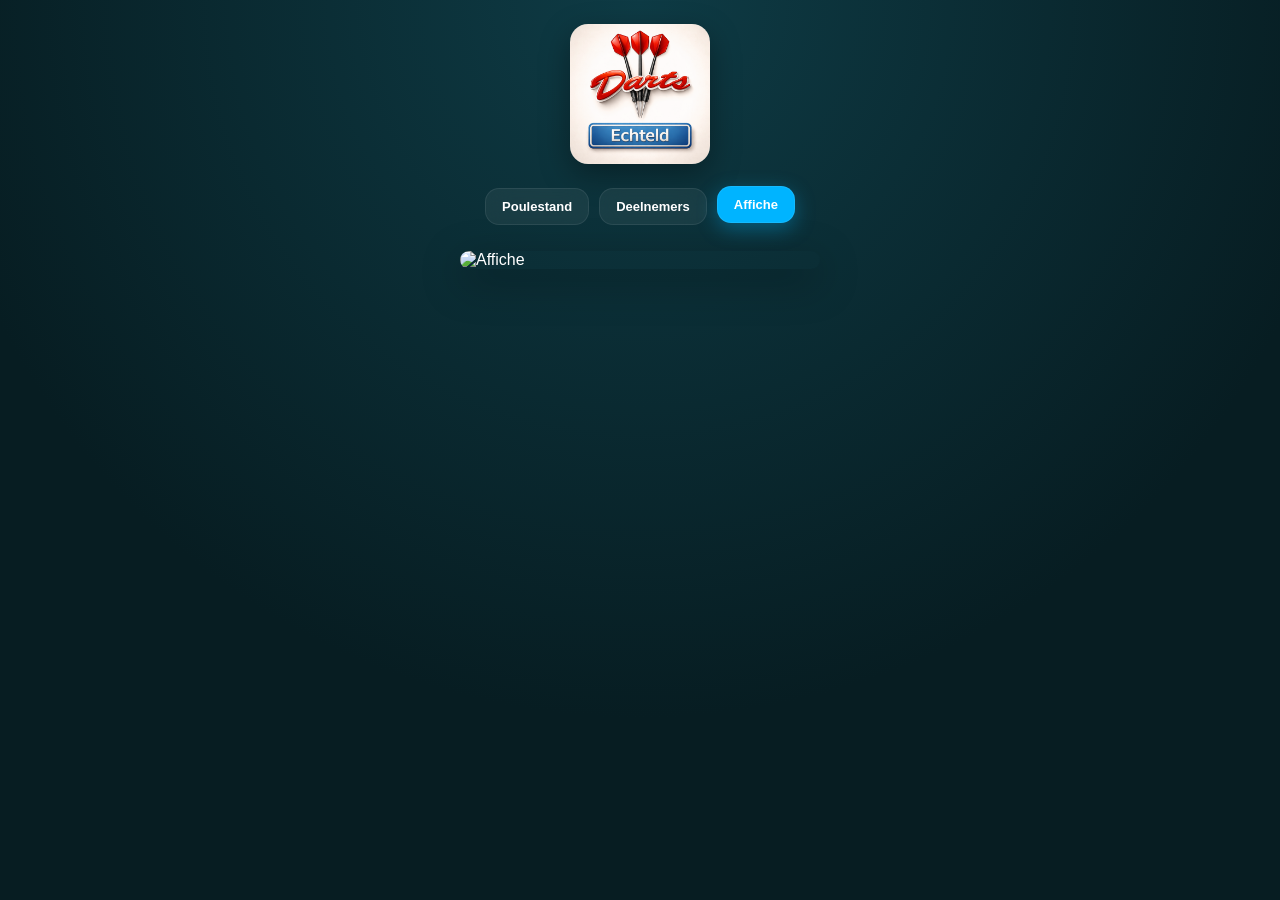
==== Affiche.html @ 4dbf02fc "Rename affiche html to Affiche.html" ====
<!DOCTYPE html>
<html lang="nl">

<head>

<meta charset="UTF-8">

<meta name="viewport"
content="width=device-width, initial-scale=1.0">

<title>Darts Affiche</title>

<link rel="icon"
type="image/png"
href="logo.png">

<link rel="stylesheet"
href="style.css">

</head>

<body>

<div class="page">

  <!-- LOGO -->

  <img
    src="logo.png"
    class="logo-img"
    alt="Darts Echteld"
  >

  <!-- MENU -->

  <div id="menu"></div>

  <!-- AFBEELDING -->

  <div class="affiche-container">

<img
  src="affiche.png"
  class="affiche-img"
  alt="Affiche"
>

  </div>

</div>

<!-- MENU -->

<script src="menu.js"></script>

</body>

</html>
---- style.css ----
:root{
  --bg:#071d22;
  --card:rgba(255,255,255,0.06);
  --card-border:rgba(255,255,255,0.08);
  --accent:#00b4ff;
  --accent-hover:#52cbff;
  --text:#ffffff;
  --muted:#9ec7d3;
}

*{
  box-sizing:border-box;
}

body{
  margin:0;
  min-height:100vh;

  background:
    radial-gradient(
      circle at top,
      #0e3b45 0%,
      #071d22 65%
    );

  color:var(--text);

  font-family:
    Inter,
    Arial,
    sans-serif;
}

/* PAGINA */

.page{
  width:100%;
  max-width:420px;

  margin:0 auto;

  padding:24px 16px 40px;

  display:flex;
  flex-direction:column;
  align-items:center;
}

/* LOGO */

.logo-img{
  display:block;

  width:140px;

  margin:0 auto 24px;

  border-radius:18px;

  box-shadow:
    0 10px 30px
    rgba(0,0,0,0.35);
}

/* MENU */

.menu{
  width:100%;
  max-width:360px;

  display:flex;
  justify-content:center;

  gap:10px;

  margin:0 auto 26px;
}

.menu a{

  padding:10px 16px;

  border-radius:14px;

  text-decoration:none;

  font-size:13px;
  font-weight:600;

  color:white;

  background:var(--card);

  border:1px solid
    var(--card-border);

  backdrop-filter:blur(12px);

  transition:0.2s;
}

.menu a:hover,
.menu a.active{

  background:var(--accent);

  transform:translateY(-2px);

  box-shadow:
    0 6px 20px
    rgba(0,180,255,0.35);
}

/* INFO BLOKKEN */

.info{
  width:100%;
  max-width:360px;

  margin:0 auto 18px;
}

.info th{

  padding:14px;

  font-size:15px;

  background:var(--card);

  border:none;

  border-radius:
    18px 18px 0 0;
}

.info td{

  padding:10px;

  color:var(--muted);

  background:
    rgba(255,255,255,0.03);

  border:none;

  text-align:center;

  border-radius:
    0 0 18px 18px;
}

/* DEELNEMERSLIJST */

.lijst{
  width:100%;
  max-width:360px;

  border-collapse:separate;

  border-spacing:0 8px;

  margin:0 auto 28px;
}

.lijst tr{

  background:var(--card);

  backdrop-filter:blur(10px);

  transition:0.2s;
}

.lijst tr:hover{

  transform:scale(1.01);

  background:
    rgba(255,255,255,0.09);
}

.lijst td{

  border:none;

  padding:14px 12px;

  font-size:14px;
}

.lijst td:first-child{

  width:46px;

  text-align:center;

  color:var(--accent);

  font-weight:700;

  border-radius:
    14px 0 0 14px;
}

.lijst td:nth-child(2){

  width:100%;

  text-align:left;

  font-weight:600;

  border-radius:
    0 14px 14px 0;
}

/* POULES */

/* POULES */

#poules{
  width:100%;
  max-width:360px;
  margin:0 auto;
}

.pool{
  width:100%;
  max-width:360px;

  border-collapse:separate;
  border-spacing:0 10px;

  table-layout:fixed;

  margin:0 auto 26px;
}

.pool tr{
  background:var(--card);

  backdrop-filter:blur(10px);

  transition:0.2s;
}

.pool tr:hover{
  transform:scale(1.01);

  background:
    rgba(255,255,255,0.09);
}

.pool th{
  background:var(--card);
  border:none;
  padding:14px;
  font-size:15px;
  text-align:center;
}

.pool td{
  border:none;

  padding:14px 12px;

  font-size:14px;
}

/* eerste kolom */

.pool td:first-child{
  width:55%;

  text-align:left;

  font-weight:600;

  border-radius:
    14px 0 0 14px;
}

/* overige kolommen */

.pool td:not(:first-child){
  width:11.25%;

  text-align:center;
}

/* laatste kolom */

.pool td:last-child{
  border-radius:
    0 14px 14px 0;
}

/* titelrij */

.pool tr:first-child th:first-child{
  border-radius:18px;
}

.pool tr:nth-child(2) th:first-child{
  border-radius:14px 0 0 14px;
}

.pool tr:nth-child(2) th:last-child{
  border-radius:0 14px 14px 0;
}



/* STATUS */

.melding{

  text-align:center;

  color:var(--muted);

  padding:30px 0;
}


/* AFFICHE */

.affiche-container{
  width:100%;
  max-width:360px;

  display:flex;
  justify-content:center;

  margin:0 auto;
}

.affiche-img{
  width:100%;

  border-radius:22px;

  box-shadow:
    0 12px 40px
    rgba(0,0,0,0.35);

  object-fit:cover;
}
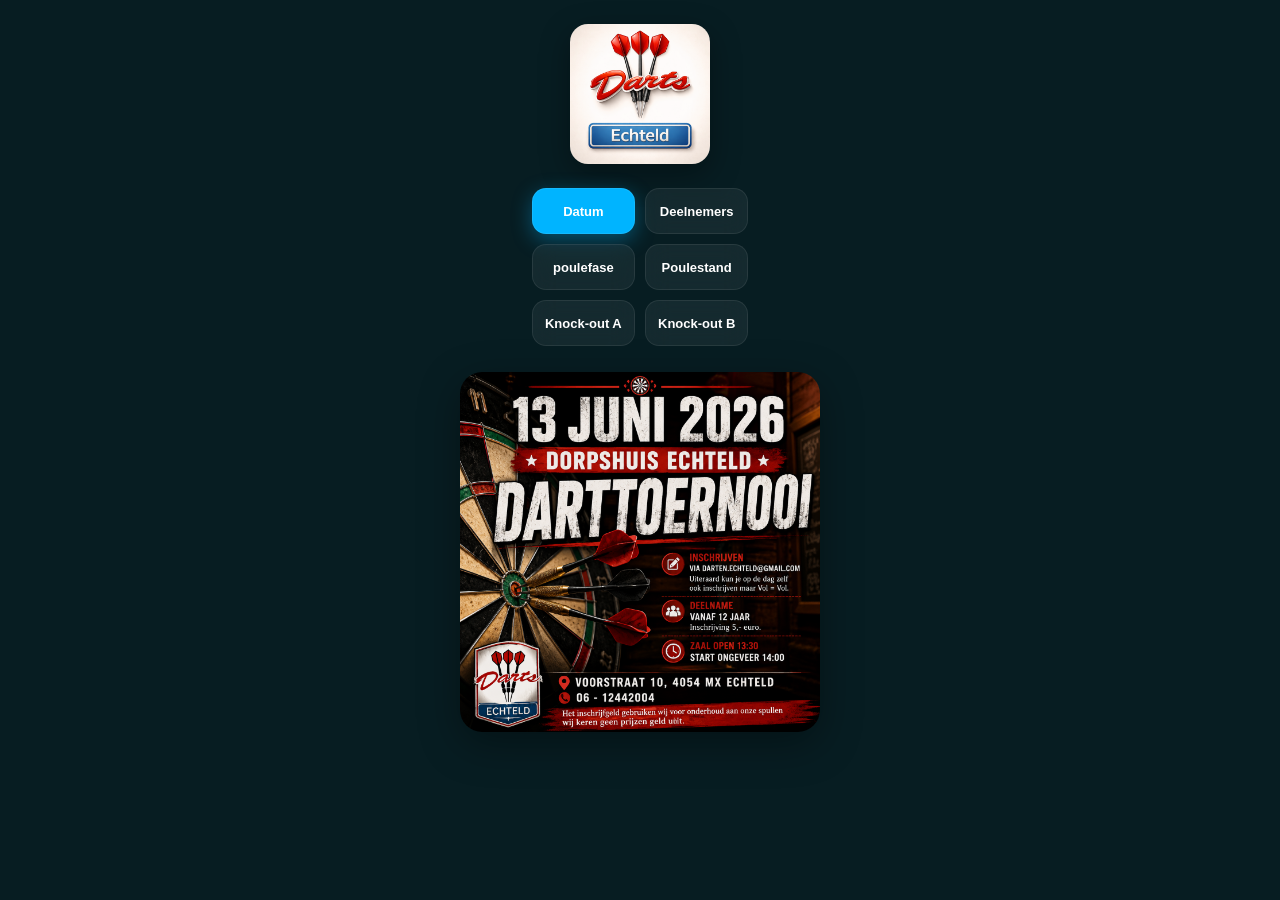
==== commit 3aa70848: "Update Affiche.html" ====
--- a/Affiche.html
+++ b/Affiche.html
@@ -14,8 +14,7 @@
 type="image/png"
 href="logo.png">
 
-<link rel="stylesheet"
-href="style.css">
+<link rel="stylesheet" href="style.css?v=2">
 
 </head>
 
--- a/style.css
+++ b/style.css
@@ -12,9 +12,25 @@
   box-sizing:border-box;
 }
 
+html,
 body{
   margin:0;
-  min-height:100vh;
+  padding:0;
+  min-height:100%;
+  background:#071d22;
+}
+
+body{
+  color:var(--text);
+  font-family:Inter, Arial, sans-serif;
+  overflow-x:hidden;
+}
+
+body::before{
+  content:"";
+  position:fixed;
+  inset:0;
+  z-index:-1;
 
   background:
     radial-gradient(
@@ -22,20 +38,13 @@
       #0e3b45 0%,
       #071d22 65%
     );
-
-  color:var(--text);
-
-  font-family:
-    Inter,
-    Arial,
-    sans-serif;
 }
 
 /* PAGINA */
 
 .page{
   width:100%;
-  max-width:420px;
+  max-width:560px;
 
   margin:0 auto;
 
@@ -68,20 +77,25 @@
   width:100%;
   max-width:360px;
 
+  display:grid;
+  grid-template-columns:1fr 1fr;
+  gap:10px;
+
+  margin:0 auto 26px;
+}
+
+.menu a{
+  min-height:46px;
+
   display:flex;
+  align-items:center;
   justify-content:center;
 
-  gap:10px;
-
-  margin:0 auto 26px;
-}
-
-.menu a{
-
-  padding:10px 16px;
+  padding:10px 12px;
 
   border-radius:14px;
 
+  text-align:center;
   text-decoration:none;
 
   font-size:13px;
@@ -91,8 +105,7 @@
 
   background:var(--card);
 
-  border:1px solid
-    var(--card-border);
+  border:1px solid var(--card-border);
 
   backdrop-filter:blur(12px);
 
@@ -101,10 +114,7 @@
 
 .menu a:hover,
 .menu a.active{
-
   background:var(--accent);
-
-  transform:translateY(-2px);
 
   box-shadow:
     0 6px 20px
@@ -121,7 +131,6 @@
 }
 
 .info th{
-
   padding:14px;
 
   font-size:15px;
@@ -135,7 +144,6 @@
 }
 
 .info td{
-
   padding:10px;
 
   color:var(--muted);
@@ -151,6 +159,10 @@
     0 0 18px 18px;
 }
 
+.info td{
+  overflow:hidden;
+}
+
 /* DEELNEMERSLIJST */
 
 .lijst{
@@ -165,7 +177,6 @@
 }
 
 .lijst tr{
-
   background:var(--card);
 
   backdrop-filter:blur(10px);
@@ -174,7 +185,6 @@
 }
 
 .lijst tr:hover{
-
   transform:scale(1.01);
 
   background:
@@ -182,7 +192,6 @@
 }
 
 .lijst td{
-
   border:none;
 
   padding:14px 12px;
@@ -191,7 +200,6 @@
 }
 
 .lijst td:first-child{
-
   width:46px;
 
   text-align:center;
@@ -205,7 +213,6 @@
 }
 
 .lijst td:nth-child(2){
-
   width:100%;
 
   text-align:left;
@@ -215,8 +222,6 @@
   border-radius:
     0 14px 14px 0;
 }
-
-/* POULES */
 
 /* POULES */
 
@@ -269,8 +274,6 @@
   font-size:14px;
 }
 
-/* eerste kolom */
-
 .pool td:first-child{
   width:55%;
 
@@ -282,23 +285,17 @@
     14px 0 0 14px;
 }
 
-/* overige kolommen */
-
 .pool td:not(:first-child){
   width:11.25%;
 
   text-align:center;
 }
-
-/* laatste kolom */
 
 .pool td:last-child{
   border-radius:
     0 14px 14px 0;
 }
 
-/* titelrij */
-
 .pool tr:first-child th:first-child{
   border-radius:18px;
 }
@@ -311,19 +308,15 @@
   border-radius:0 14px 14px 0;
 }
 
-
-
 /* STATUS */
 
 .melding{
-
   text-align:center;
 
   color:var(--muted);
 
   padding:30px 0;
 }
-
 
 /* AFFICHE */
 
@@ -348,3 +341,187 @@
 
   object-fit:cover;
 }
+
+/* KNOCKOUT */
+
+#knockout{
+  width:100%;
+  max-width:360px;
+}
+
+.ronde-titel{
+  margin:28px 0 14px;
+
+  padding:14px;
+
+  text-align:center;
+
+  font-size:18px;
+  font-weight:700;
+
+  border-radius:18px;
+
+  background:var(--card);
+}
+
+.match{
+  margin-bottom:14px;
+
+  border-radius:18px;
+
+  overflow:hidden;
+
+  background:var(--card);
+
+  backdrop-filter:blur(10px);
+}
+
+.player{
+  display:flex;
+
+  justify-content:space-between;
+
+  align-items:center;
+
+  padding:14px 16px;
+
+  border-bottom:1px solid
+    rgba(255,255,255,0.06);
+}
+
+.player:last-child{
+  border-bottom:none;
+}
+
+.player span{
+  font-weight:600;
+}
+
+.player strong{
+  color:var(--accent);
+  font-size:18px;
+}
+
+/* DATUM AFBEELDING */
+
+.datum-img{
+  width:auto;
+  max-width:220px;
+  max-height:90px;
+
+  display:block;
+
+  margin:0 auto;
+
+  border-radius:14px;
+}
+
+.info .datum-img{
+  width:220px;
+  max-width:100%;
+  height:auto;
+  max-height:90px;
+  object-fit:contain;
+}
+
+/* UITSLAGEN - COMPACT OVERRIDE */
+
+.table-wrap{
+  width:100% !important;
+  max-width:360px !important;
+  overflow-x:hidden !important;
+  margin:0 auto !important;
+}
+
+#uitslagenTable{
+  width:100% !important;
+  max-width:360px !important;
+
+  border-collapse:separate !important;
+  border-spacing:0 6px !important;
+
+  table-layout:fixed !important;
+
+  margin:14px auto 0 !important;
+}
+
+#uitslagenTable th,
+#uitslagenTable td{
+  background:rgba(255,255,255,0.07) !important;
+
+  border:none !important;
+
+  padding:8px 3px !important;
+
+  font-size:12px !important;
+  font-weight:700 !important;
+
+  color:white !important;
+
+  text-align:center !important;
+
+  white-space:nowrap !important;
+  overflow:hidden !important;
+  text-overflow:ellipsis !important;
+}
+
+#uitslagenTable th{
+  background:rgba(255,255,255,0.10) !important;
+}
+
+/* nr */
+
+#uitslagenTable th:first-child,
+#uitslagenTable td:first-child{
+  width:9% !important;
+  border-radius:10px 0 0 10px !important;
+}
+
+/* speler 1 */
+
+#uitslagenTable th:nth-child(2),
+#uitslagenTable td:nth-child(2){
+  width:25% !important;
+  text-align:center !important;
+  padding-left:3px !important;
+  padding-right:3px !important;
+}
+
+/* speler 2 */
+
+#uitslagenTable th:nth-child(3),
+#uitslagenTable td:nth-child(3){
+  width:25% !important;
+  text-align:center !important;
+  padding-left:3px !important;
+  padding-right:3px !important;
+}
+
+/* s1 */
+
+#uitslagenTable th:nth-child(4),
+#uitslagenTable td:nth-child(4){
+  width:10% !important;
+}
+
+/* uitslag */
+
+#uitslagenTable th:nth-child(5),
+#uitslagenTable td:nth-child(5){
+  width:16% !important;
+}
+
+/* s2 */
+
+#uitslagenTable th:nth-child(6),
+#uitslagenTable td:nth-child(6){
+  width:15% !important;
+  border-radius:0 10px 10px 0 !important;
+}
+
+/* alles gecentreerd houden */
+
+#uitslagenTable th,
+#uitslagenTable td{
+  text-align:center !important;
+}
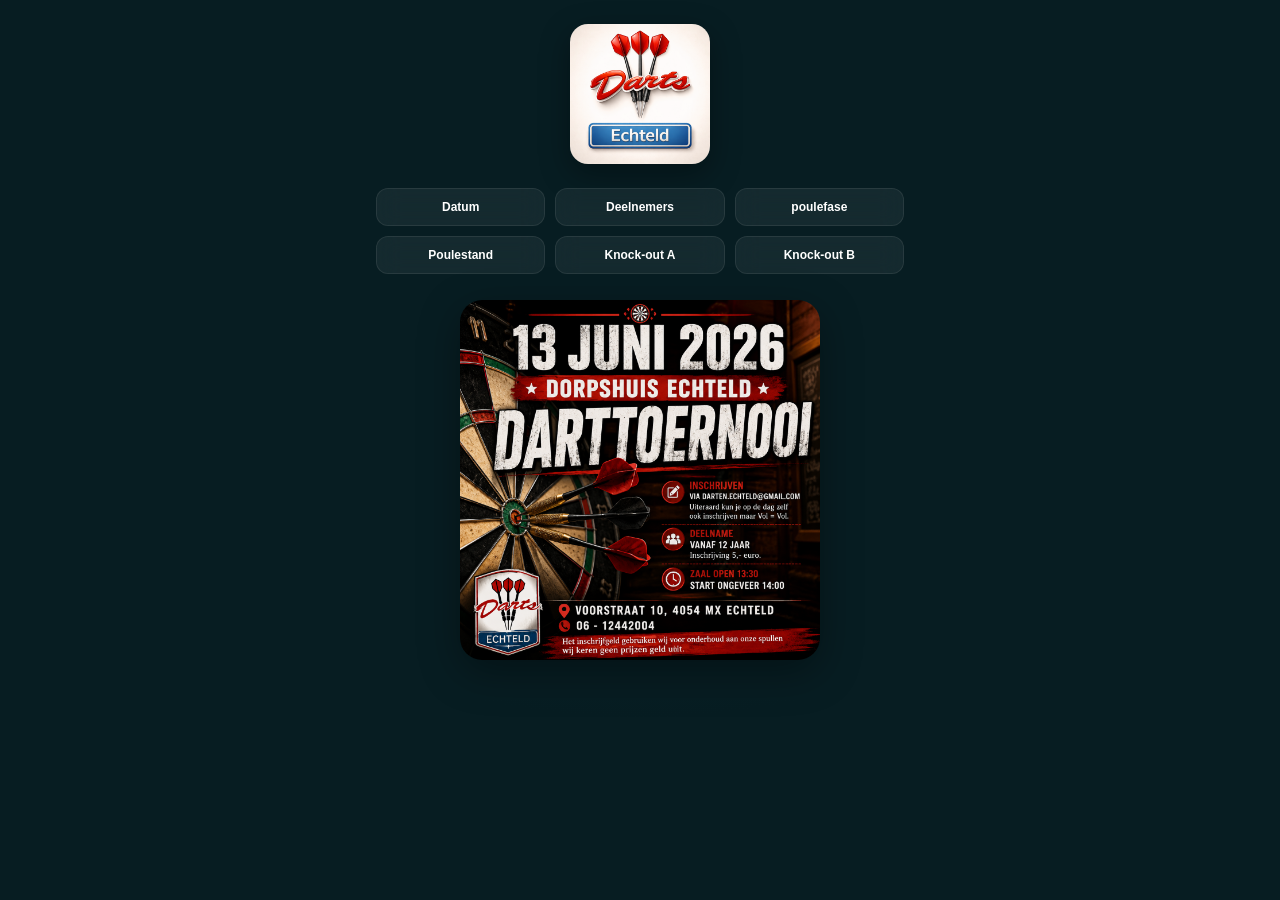
==== commit 9487490d: "Update Affiche.html" ====
--- a/Affiche.html
+++ b/Affiche.html
@@ -50,7 +50,7 @@
 
 <!-- MENU -->
 
-<script src="menu.js"></script>
+<script src="menu.js?v=2"></script>
 
 </body>
 
--- a/style.css
+++ b/style.css
@@ -75,30 +75,30 @@
 
 .menu{
   width:100%;
-  max-width:360px;
+  max-width:540px;
 
   display:grid;
-  grid-template-columns:1fr 1fr;
+  grid-template-columns:repeat(3, 1fr);
   gap:10px;
 
   margin:0 auto 26px;
 }
 
 .menu a{
-  min-height:46px;
+  min-height:38px;
 
   display:flex;
   align-items:center;
   justify-content:center;
 
-  padding:10px 12px;
-
-  border-radius:14px;
+  padding:7px 8px;
+
+  border-radius:12px;
 
   text-align:center;
   text-decoration:none;
 
-  font-size:13px;
+  font-size:12px;
   font-weight:600;
 
   color:white;
@@ -111,7 +111,6 @@
 
   transition:0.2s;
 }
-
 .menu a:hover,
 .menu a.active{
   background:var(--accent);
@@ -119,6 +118,17 @@
   box-shadow:
     0 6px 20px
     rgba(0,180,255,0.35);
+}
+
+/* HEEL SMAL SCHERM: 2 NAAST ELKAAR */
+
+@media(max-width:360px){
+
+  .menu{
+    max-width:360px;
+    grid-template-columns:repeat(2, 1fr);
+  }
+
 }
 
 /* INFO BLOKKEN */
